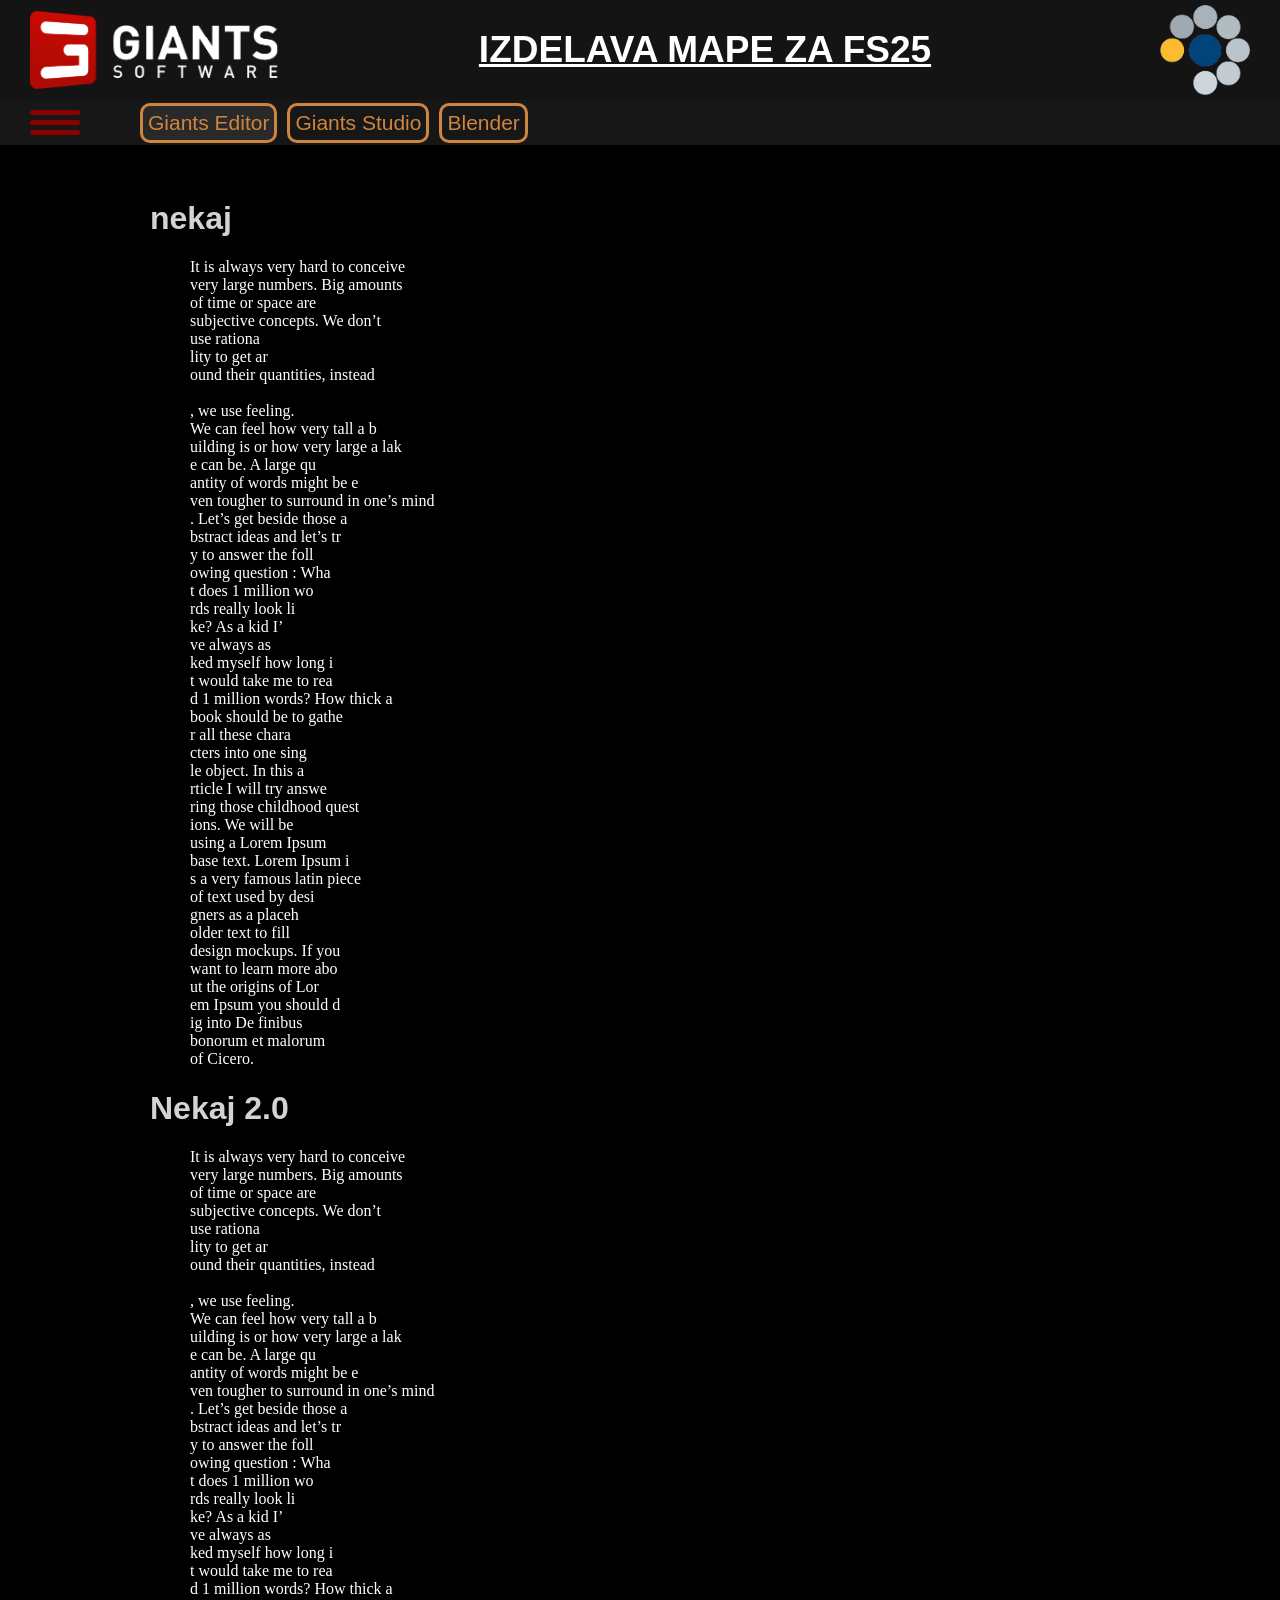
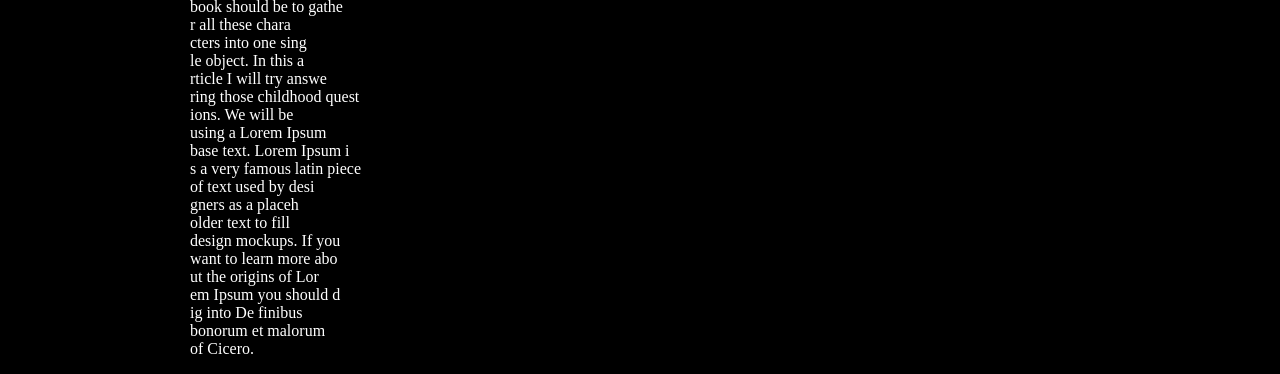
==== fs25_SpletnaStran/index.html @ 739fb0c6 "Add files via upload" ====
<!DOCTYPE html>
<html>
    <link rel="stylesheet" href="index.css">
    <head>
       <title>FS25 map tutorial</title> 
    </head>
    <body>
        <header class="site-header">
            <div class="header-top">
                <img src="slike/GiantsLogo.png" id="GiantsLogo">
                <h1 id="naslov">IZDELAVA MAPE ZA FS25</h1>
                <img src="slike/sccLogoNoBack.png" id="GimnazijaLogo">
            </div>
            <div class="header-menu">
                <div id="Poglavja">
                    <button class="HamburgerGumb">
                        <span></span>
                        <span></span>
                        <span></span>
                    </button>
                </div>
                <div id="Teme">
                    <button class="GumbTeme" onclick="location.href='index.html'" data-page="index.html">Giants Editor</button>
                    <button class="GumbTeme" onclick="location.href='Studio.html'" data-page="Studio.html">Giants Studio</button>
                    <button class="GumbTeme" onclick="location.href='Blender.html'" data-page="Blender.html">Blender</button>
                </div>
            </div>
        </header>
        <div id="sidebar">
            <button class="poglavje" data-target="Nekaj">1. Nekaj</button>
            <button class="poglavje" data-target="Nekaj 2.0">2. Nekaj 2.0</button>
            <button class="poglavje">3. Teksture</button>
        </div>
        <div id="main">
            <h1 class="podnaslov" data-podnaslov="Nekaj">nekaj</h1>
            <p class="besedilo">It is always very hard to conceive<br> very large numbers. Big amounts<br> of time or space are <br>subjective concepts. We don’t <br>use rationa<br>lity to get ar<br>ound their quantities, instead<br><br>, we use feeling.<br> We can feel how very tall a b<br>uilding is or how very large a lak<br>e can be.

                A large qu<br>antity of words might be e<br>ven tougher to surround in one’s mind<br>. Let’s get beside those a<br>bstract ideas and let’s tr<br>y to answer the foll<br>owing question : Wha<br>t does 1 million wo<br>rds really look li<br>ke?

                As a kid I’<br>ve always as<br>ked myself how long i<br>t would take me to rea<br>d 1 million words? How thick a<br> book should be to gathe<br>r all these chara<br>cters into one sing<br>le object. In this a<br>rticle I will try answe<br>ring those childhood quest<br>ions.

                We will be<br> using a Lorem Ipsum <br>base text. Lorem Ipsum i<br>s a very famous latin piece <br>of text used by desi<br>gners as a placeh<br>older text to fill<br> design mockups. If you <br>want to learn more abo<br>ut the origins of Lor<br>em Ipsum you should d<br>ig into De finibus <br>bonorum et malorum <br>of Cicero.
            </p>
            <h1 class="podnaslov" data-podnaslov="Nekaj 2.0">Nekaj 2.0</h1>
            <p class="besedilo">It is always very hard to conceive<br> very large numbers. Big amounts<br> of time or space are <br>subjective concepts. We don’t <br>use rationa<br>lity to get ar<br>ound their quantities, instead<br><br>, we use feeling.<br> We can feel how very tall a b<br>uilding is or how very large a lak<br>e can be.

                A large qu<br>antity of words might be e<br>ven tougher to surround in one’s mind<br>. Let’s get beside those a<br>bstract ideas and let’s tr<br>y to answer the foll<br>owing question : Wha<br>t does 1 million wo<br>rds really look li<br>ke?

                As a kid I’<br>ve always as<br>ked myself how long i<br>t would take me to rea<br>d 1 million words? How thick a<br> book should be to gathe<br>r all these chara<br>cters into one sing<br>le object. In this a<br>rticle I will try answe<br>ring those childhood quest<br>ions.

                We will be<br> using a Lorem Ipsum <br>base text. Lorem Ipsum i<br>s a very famous latin piece <br>of text used by desi<br>gners as a placeh<br>older text to fill<br> design mockups. If you <br>want to learn more abo<br>ut the origins of Lor<br>em Ipsum you should d<br>ig into De finibus <br>bonorum et malorum <br>of Cicero.
            </p>
        </div>
        <script src="Teme.js"></script>
    </body>
</html>
---- fs25_SpletnaStran/index.css ----
/* GENERALNO ------------------------------------------------------*/
#main {
    margin-top: 200px;
    margin-left: 100px;
}
.podnaslov {
    margin-left: 50px;
    color: lightgray;
    font-family: sans-serif;
}
.besedilo {
    margin-left: 90px;
    color: white;
    font-family: 'Times New Roman', Times, serif;
}
body {
    margin-left: 0px;
    background-color: black;
    color: aliceblue;
}
/* GLAVA --------------------------------------------------------*/
.site-header {
    margin: 0px;
}
.header-top {
    background-color: rgb(20, 20, 20);
    width: 100%;
    position: fixed;
    display: flex;
    justify-content: space-between;
    /* padding: 10px 20px; */
    align-items: center;
    margin-top: -200px;
}
.header-menu {
    margin-top: -100px;
    position: fixed;
    width: 100%;
    background-color: rgb(23, 23, 23);
    height: 25px;
    justify-content: flex-start;
    display: flex;
    padding: 10px;
    gap: 10px;
}
.HamburgerGumb {
    width: 50px;
    height: 25px;
    background: none;
    border: none;
    display: flex;
    flex-direction: column;
    justify-content: space-between;
    cursor: pointer;
    padding: 0;
}
.HamburgerGumb span {
    display: block;
    height: 5px;
    width: 100%;
    background: darkred;
    border-radius: 10px;
}
.GumbTeme {
    background: none;
    border: none;
    padding: 5px 5px;
    cursor: pointer;
    border-right: 3px solid peru;
    border-top: 3px solid peru;
    border-bottom: 3px solid peru;
    border-left: 3px solid peru;
    font-size: 21px;
    color: peru;
    border-radius: 10px;
}
.GumbTeme.active {
    background-color: rgb(41, 41, 41);
}
#naslov {
    font-family:  Calibri, 'Trebuchet MS', sans-serif;
    font-size: 37px;
    color: white;
    text-decoration: underline;
}
#Teme {
    display: flex;
    gap: 10px;
    cursor: pointer;
    align-items: center;
}
#GimnazijaLogo {
    width: 90px;
    padding-inline: 30px;
    padding-top: 5px;
    padding-bottom: 5px;
}
#GiantsLogo {
    width: 250px;
    margin-left: 30px;
}
/* STRANSKI MENI -------------------------------------------------------------------*/
#sidebar {
    position: fixed;
    top: 165px;      
    left: -290px;    /* skrito zunaj zaslona */
    width: 200px;
    background-color: rgba(40, 40, 40, 0.8);
    transition: left 0.3s ease;
    padding: 20px;
    z-index: 10;
    display: flex;
    flex-direction: column;
    gap: 5px;
    bottom: 20px;
    border-radius: 15px;
    backdrop-filter: blur(2px);
    border: 5px solid peru;
}
#sidebar.open {
    left: 20px;
    bottom: 20px;
    border-radius: 15px;
    backdrop-filter: blur(2px);
    border: 5px solid peru;
}
.poglavje {
    display: block;
    width: 100%;
    margin-bottom: 10px;
    background: none;
    border: 2px solid peru;
    color: peru;
    padding: 10px;
    cursor: pointer;
    padding: 3px;
    border-radius: 5px;
    font-size: 15px;
}
#Poglavja {
    margin-right: 50px;
    display: flex;
    padding-left: 20px;
}
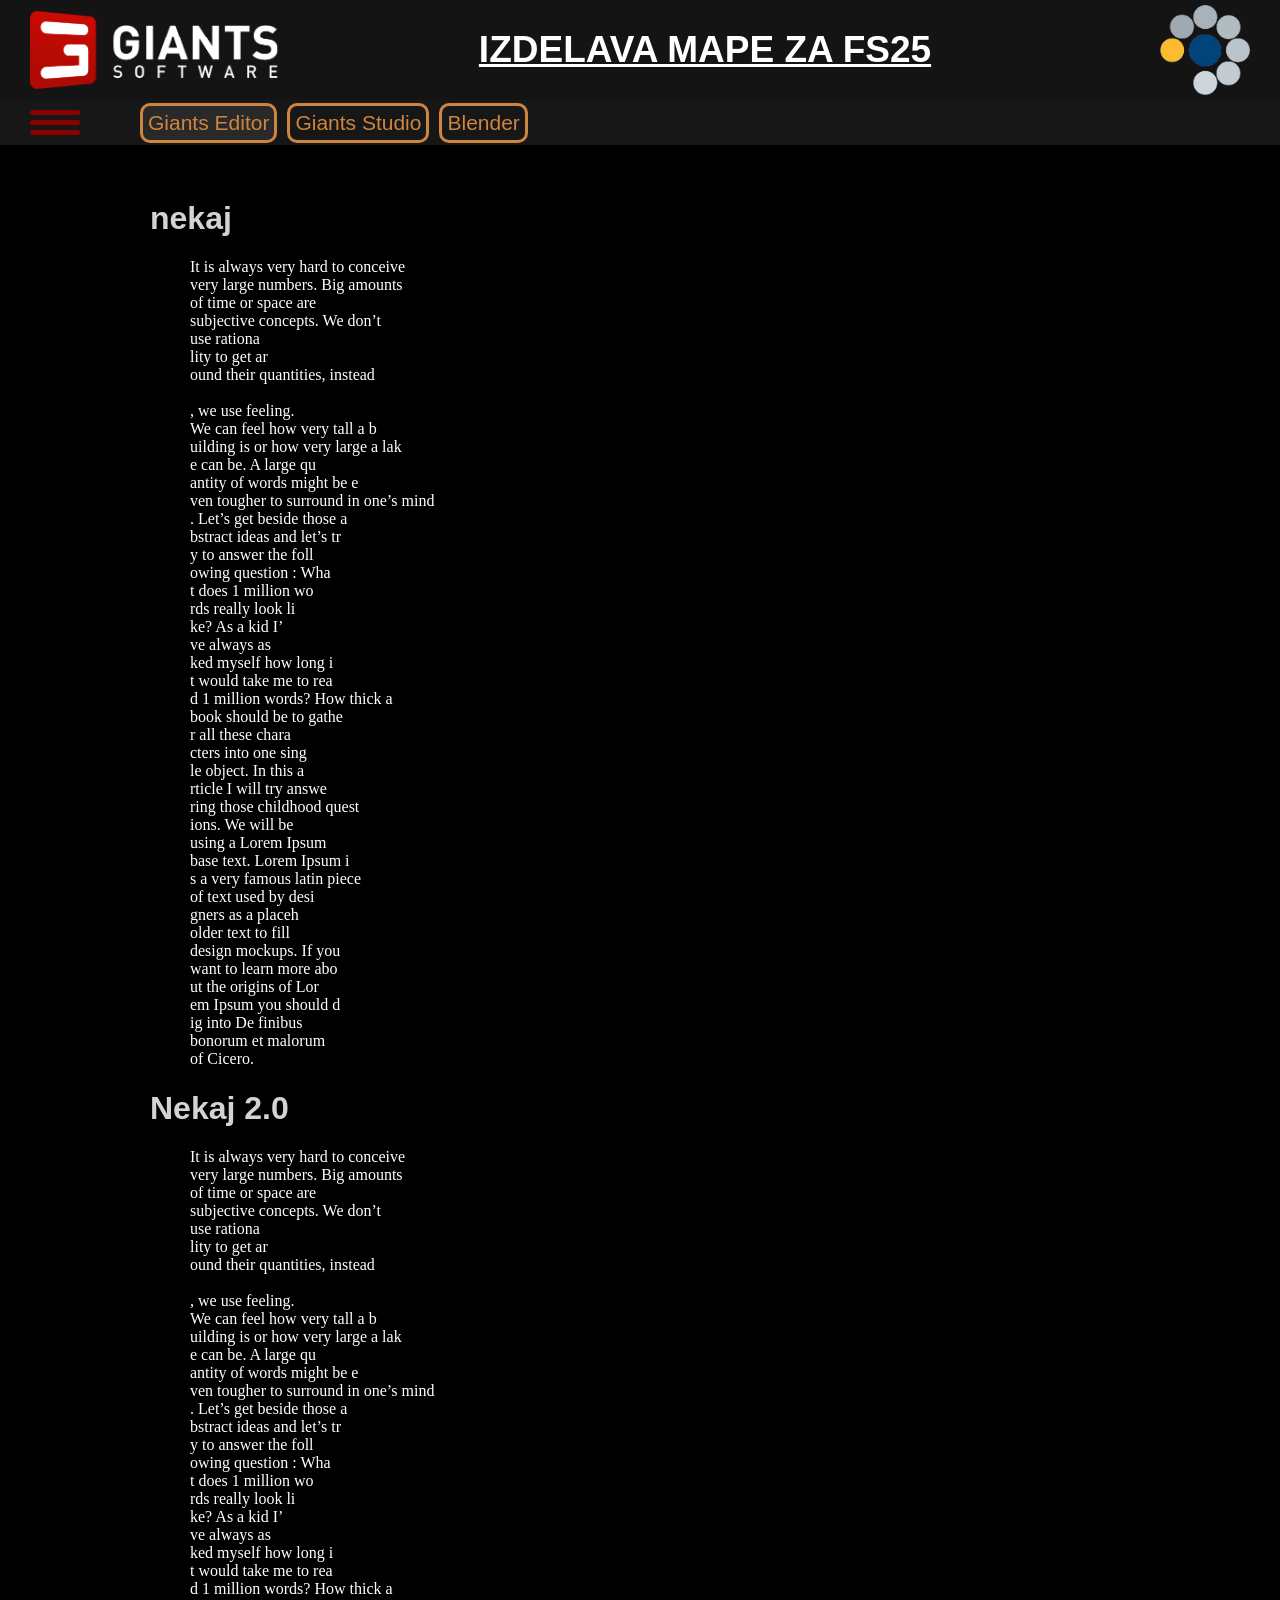
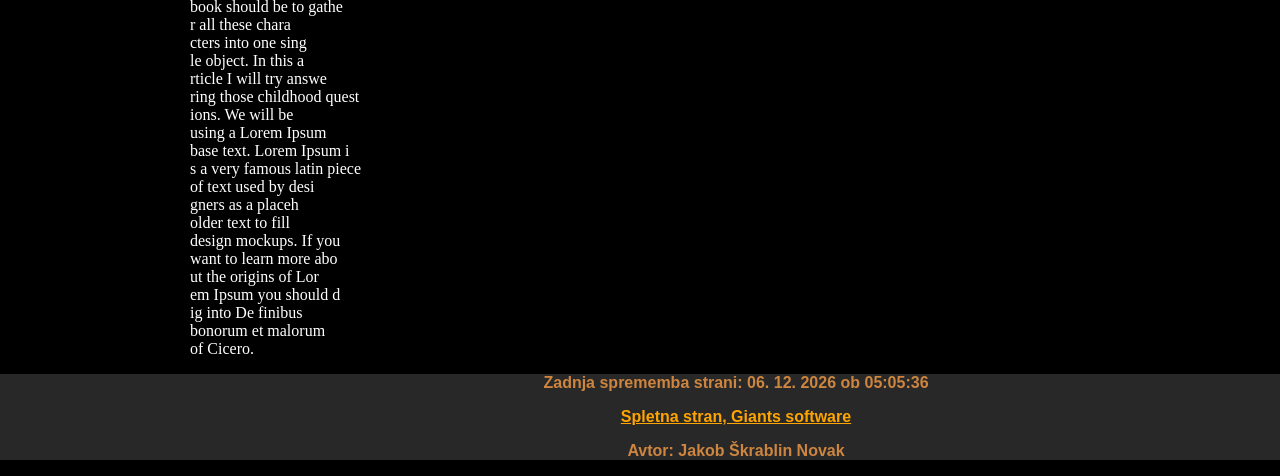
==== commit 93d80041: "Add files via upload" ====
--- a/fs25_SpletnaStran/index.html
+++ b/fs25_SpletnaStran/index.html
@@ -51,6 +51,11 @@
                 We will be<br> using a Lorem Ipsum <br>base text. Lorem Ipsum i<br>s a very famous latin piece <br>of text used by desi<br>gners as a placeh<br>older text to fill<br> design mockups. If you <br>want to learn more abo<br>ut the origins of Lor<br>em Ipsum you should d<br>ig into De finibus <br>bonorum et malorum <br>of Cicero.
             </p>
         </div>
+        <footer>
+            <p id="lastModified"></p>
+            <a href="https://giants-software.com/" target="_blank" id="linkGiants">Spletna stran, Giants software</a>
+            <p>Avtor: Jakob Škrablin Novak</p>
+        </footer>
         <script src="Teme.js"></script>
     </body>
 </html>
--- a/fs25_SpletnaStran/index.css
+++ b/fs25_SpletnaStran/index.css
@@ -19,7 +19,7 @@
     color: aliceblue;
 }
 /* GLAVA --------------------------------------------------------*/
-.site-header {
+site-header {
     margin: 0px;
 }
 .header-top {
@@ -143,3 +143,22 @@
     padding-left: 20px;
 }
 
+/* NOGA ---------------------------------------------------------- */
+
+footer {
+    padding-left: 100px;
+    background-color: rgb(40, 40, 40);  
+    text-align: center; 
+    font-family: 'Gill Sans', 'Gill Sans MT', Calibri, 'Trebuchet MS', sans-serif;  
+    color: peru; 
+    font-weight: bold;
+    width: 100%;
+    
+}
+#linkGiants:link {
+    color: orange;
+}
+#linkGiants:visited {
+    color: green;
+}
+
